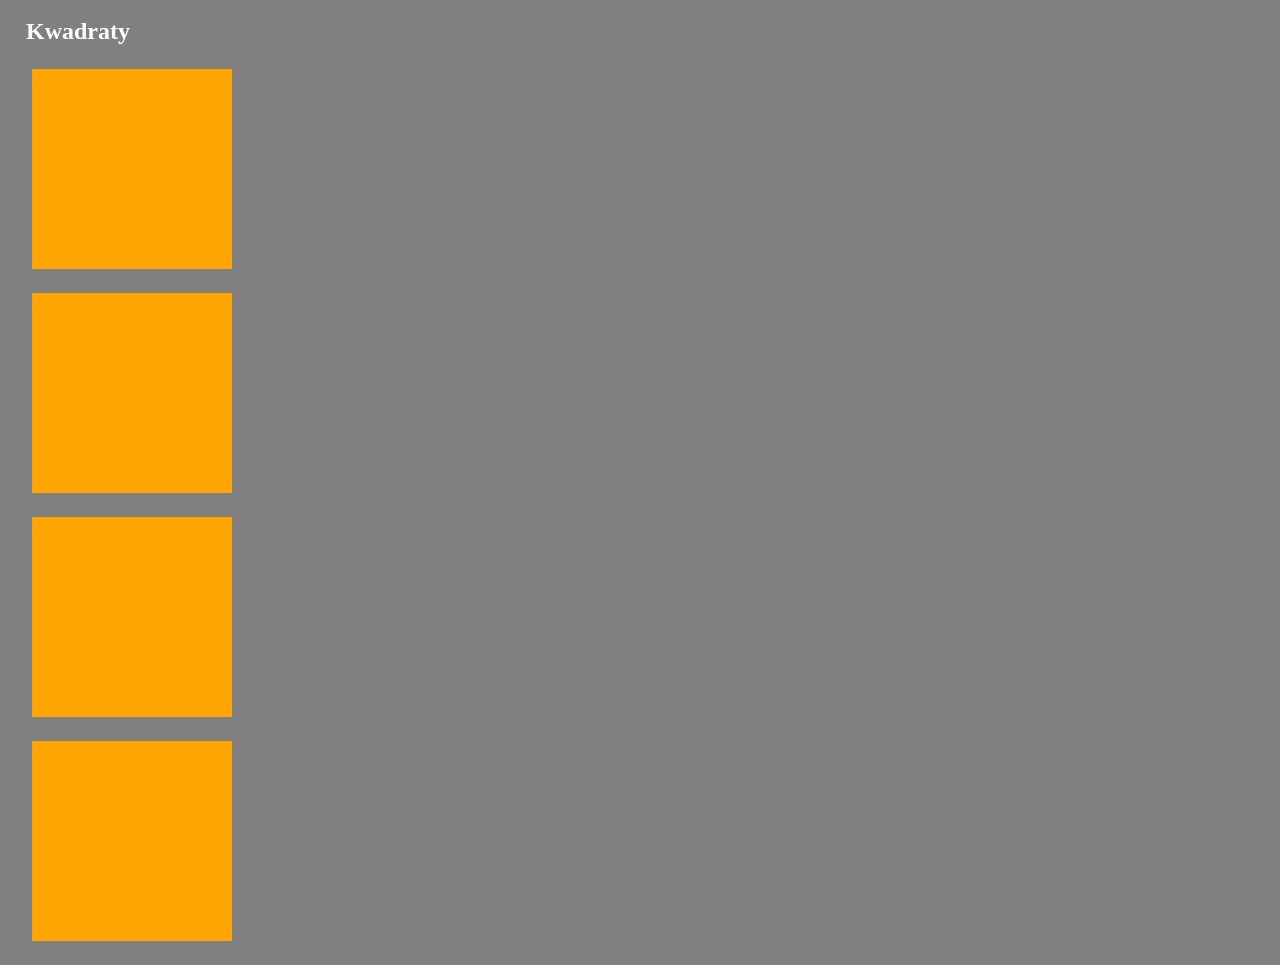
==== index.html @ 4a5b34fa "css-kwadraty" ====
<!DOCTYPE html>
<html lang="en">
<head>
    <meta charset="UTF-8">
    <meta http-equiv="X-UA-Compatible" content="IE=edge">
    <meta name="viewport" content="width=device-width, initial-scale=1.0">
    <title>CSS</title>

    <link rel="stylesheet" href="css/style.css">
</head>
<body>
    
    <div>
        <h2>Kwadraty</h2>

        <div class="square1"></div>

        <div class="square2"></div>

        <div class="square3"></div>

        <div class="square4"></div>

    </div>


</body>
</html>
---- css/style.css ----
body {
    background-color: grey;
    
}

/* Selektor Znacznika */
h2 {
    color:white;
    font-size: 2,3em;
    margin: 18px;
}

.square1 {
    background-color: orange;
    margin: 24px;
    width: 200px;
    height: 200px;
}

.square2 {
    background-color: orange;
    margin: 24px;
    width: 200px;
    height: 200px;
}

.square3 {
    background-color: orange;
    margin: 24px;
    width: 200px;
    height: 200px;
}

.square4 {
    background-color: orange;
    margin: 24px;
    width: 200px;
    height: 200px;
}
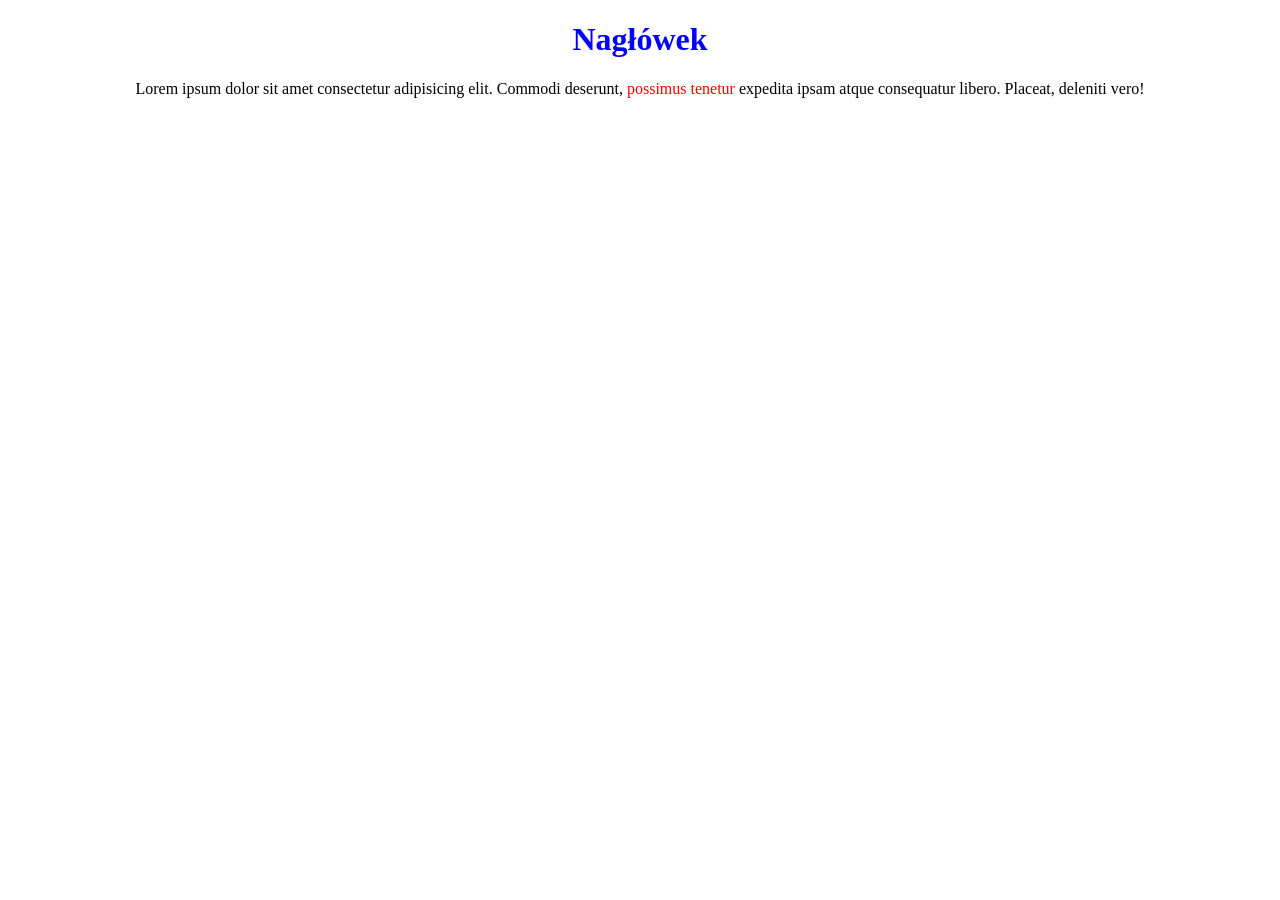
==== commit 6fd648a8: "css-tekst" ====
--- a/index.html
+++ b/index.html
@@ -10,19 +10,13 @@
 </head>
 <body>
     
-    <div>
-        <h2>Kwadraty</h2>
-
-        <div class="square1"></div>
-
-        <div class="square2"></div>
-
-        <div class="square3"></div>
-
-        <div class="square4"></div>
-
-    </div>
-
+    <h1>Nagłówek</h1>
+    <P>
+        Lorem ipsum dolor sit amet consectetur adipisicing elit. Commodi deserunt, <span style="color:red">possimus tenetur</span> expedita ipsam atque consequatur libero. Placeat, deleniti vero!
+        
+    </P>
+    
+    
 
 </body>
 </html>
--- a/css/style.css
+++ b/css/style.css
@@ -1,39 +1,18 @@
-body {
-    background-color: grey;
-    
-}
+
 
 /* Selektor Znacznika */
-h2 {
-    color:white;
-    font-size: 2,3em;
-    margin: 18px;
+h1 {
+    color: blue;
+    text-align: center
 }
+P { 
+    text-align: center }
+
+    
 
 .square1 {
     background-color: orange;
     margin: 24px;
     width: 200px;
     height: 200px;
-}
-
-.square2 {
-    background-color: orange;
-    margin: 24px;
-    width: 200px;
-    height: 200px;
-}
-
-.square3 {
-    background-color: orange;
-    margin: 24px;
-    width: 200px;
-    height: 200px;
-}
-
-.square4 {
-    background-color: orange;
-    margin: 24px;
-    width: 200px;
-    height: 200px;
-}
+}
